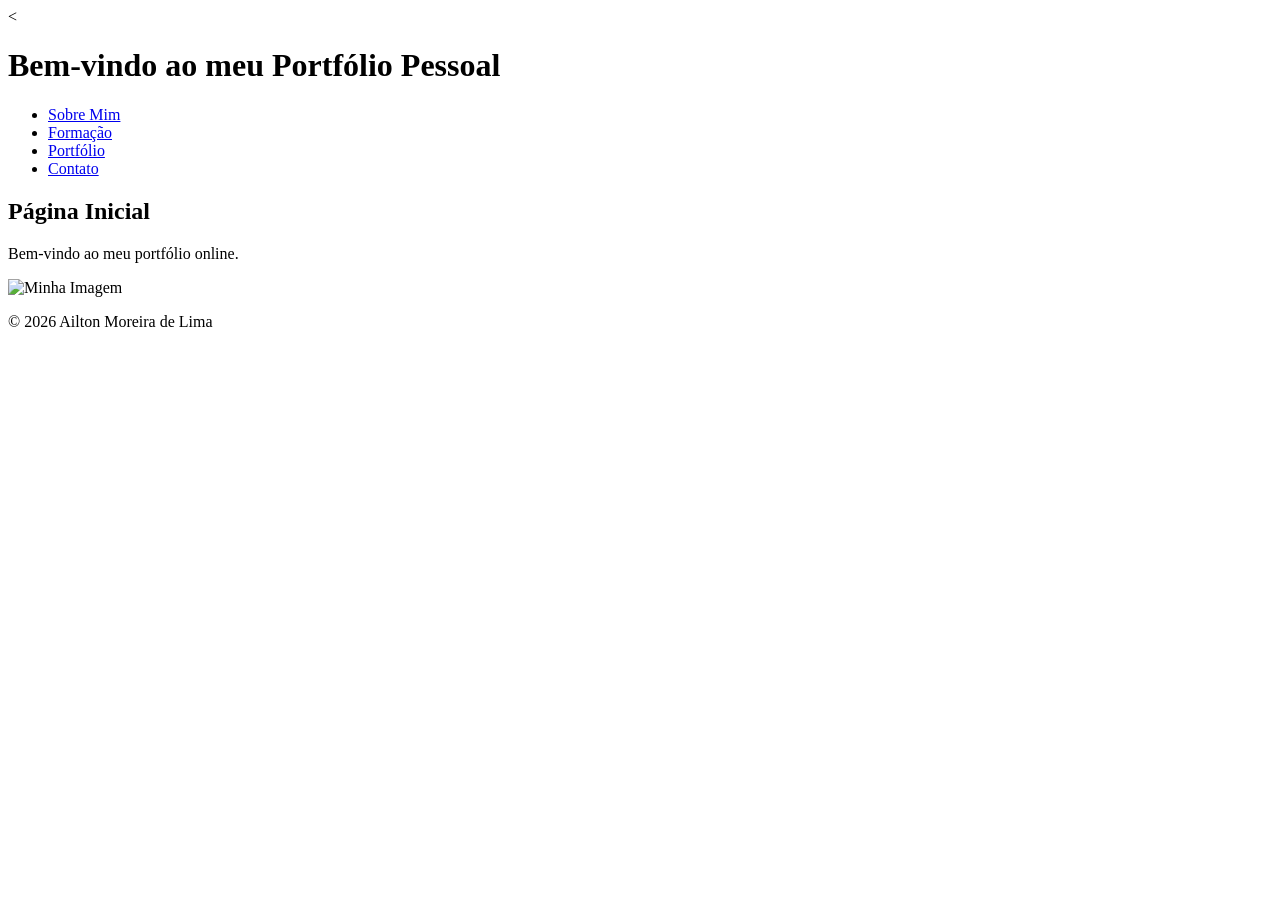
==== index.html @ bd08dfb1 "Primeiro Upload REV02" ====
<<!DOCTYPE html>
<html lang="pt-BR">
<head>
    <meta charset="UTF-8">
    <meta name="viewport" content="width=device-width, initial-scale=1.0">
    <title>Portfólio Pessoal</title>
    <link rel="stylesheet" href="estilo.css">
</head>
<body>
    <header>
        <h1>Bem-vindo ao meu Portfólio Pessoal</h1>
        <nav>
            <ul>
                <li><a href="sobre.html">Sobre Mim</a></li>
                <li><a href="formacao.html">Formação</a></li>
                <li><a href="portfolio.html">Portfólio</a></li>
                <li><a href="contato.html">Contato</a></li>
            </ul>
        </nav>
    </header>
    <main>
        <section>
            <h2>Página Inicial</h2>
            <p>Bem-vindo ao meu portfólio online.</p>
        </section>
        <!-- Adicionar uma imagem -->
        <img src="images/FOTO 3X4.png" alt="Minha Imagem" class="minha-foto">
    </main>
    <footer>
        <p>&copy;  2026 Ailton Moreira de Lima</p>
    </footer>
</body>
</html>
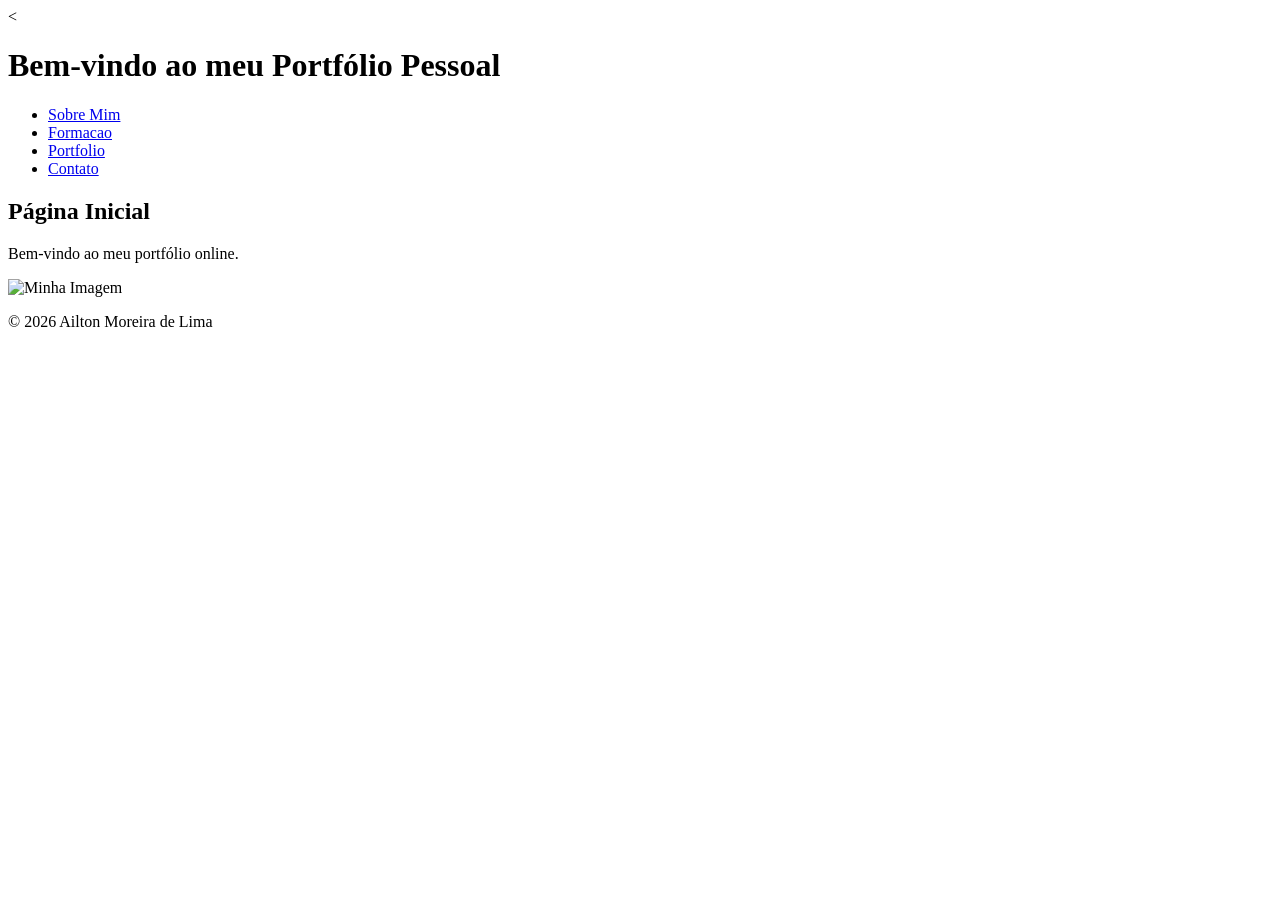
==== commit e5cafa99: "Primeiro Upload REV03" ====
--- a/index.html
+++ b/index.html
@@ -12,8 +12,8 @@
         <nav>
             <ul>
                 <li><a href="sobre.html">Sobre Mim</a></li>
-                <li><a href="formacao.html">Formação</a></li>
-                <li><a href="portfolio.html">Portfólio</a></li>
+                <li><a href="formacao.html">Formacao</a></li>
+                <li><a href="portfolio.html">Portfolio</a></li>
                 <li><a href="contato.html">Contato</a></li>
             </ul>
         </nav>
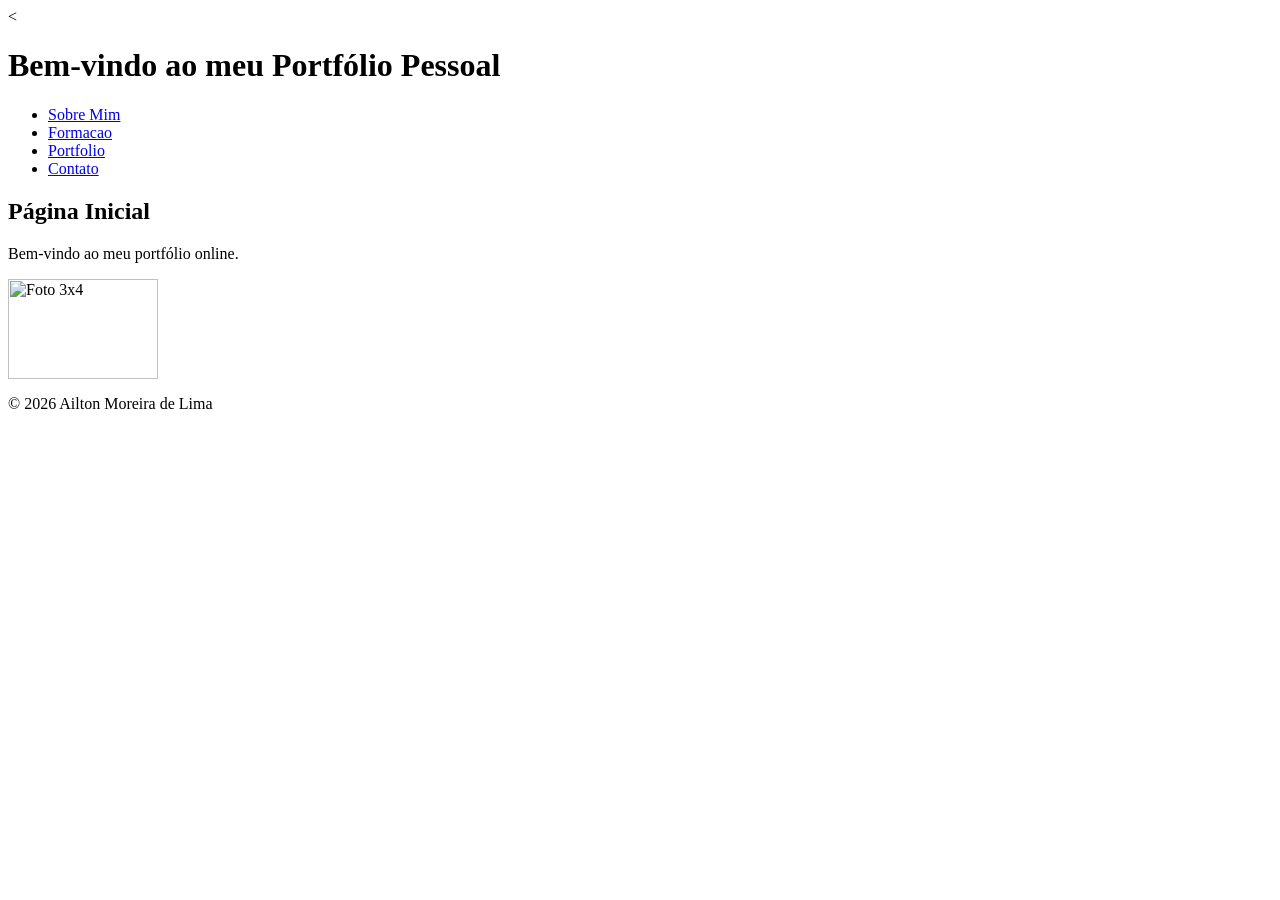
==== commit 4a332d80: "Primeiro Upload REV05" ====
--- a/index.html
+++ b/index.html
@@ -24,7 +24,8 @@
             <p>Bem-vindo ao meu portfólio online.</p>
         </section>
         <!-- Adicionar uma imagem -->
-        <img src="images/FOTO 3X4.png" alt="Minha Imagem" class="minha-foto">
+        <img height="100" width="150" src="images/FOTO 3X4.png" alt="Foto 3x4">
+         <!-- Adicionar um vídeo -->
     </main>
     <footer>
         <p>&copy;  2026 Ailton Moreira de Lima</p>
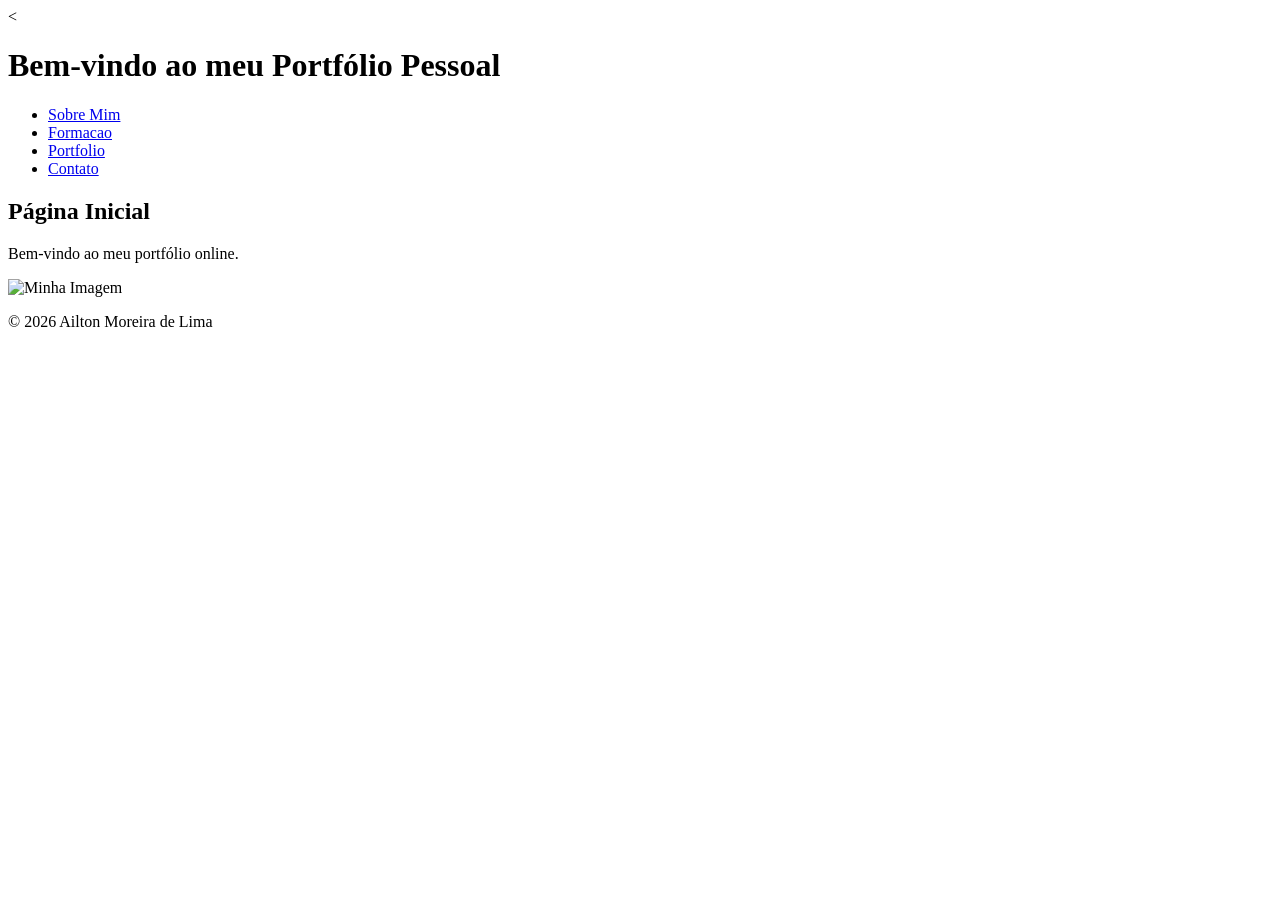
==== commit 10ab4b80: "Primeiro Upload Rev05" ====
--- a/index.html
+++ b/index.html
@@ -24,7 +24,7 @@
             <p>Bem-vindo ao meu portfólio online.</p>
         </section>
         <!-- Adicionar uma imagem -->
-        <img height="100" width="150" src="images/FOTO 3X4.png" alt="Foto 3x4">
+        <img src="images/FOTO 3X4.png" alt="Minha Imagem">
          <!-- Adicionar um vídeo -->
     </main>
     <footer>
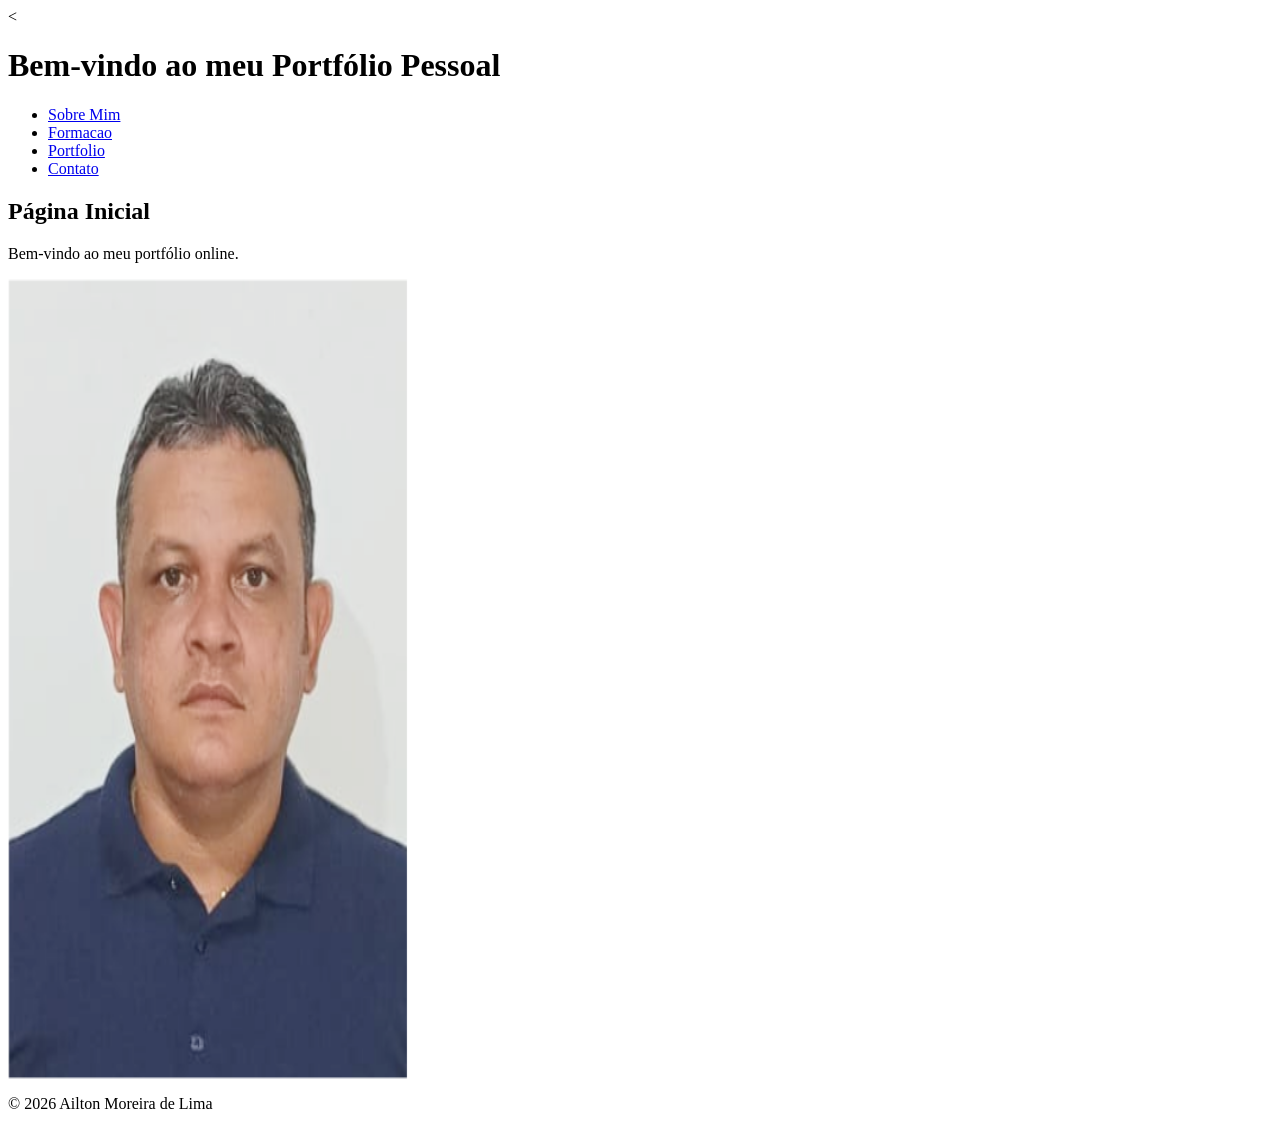
==== commit 144bd3eb: "Primeiro Upload REV07" ====
--- a/index.html
+++ b/index.html
@@ -24,7 +24,7 @@
             <p>Bem-vindo ao meu portfólio online.</p>
         </section>
         <!-- Adicionar uma imagem -->
-        <img src="images/FOTO 3X4.png" alt="Minha Imagem">
+        <img src="FOTO 3X4.png" width="400px" height="800px">
          <!-- Adicionar um vídeo -->
     </main>
     <footer>
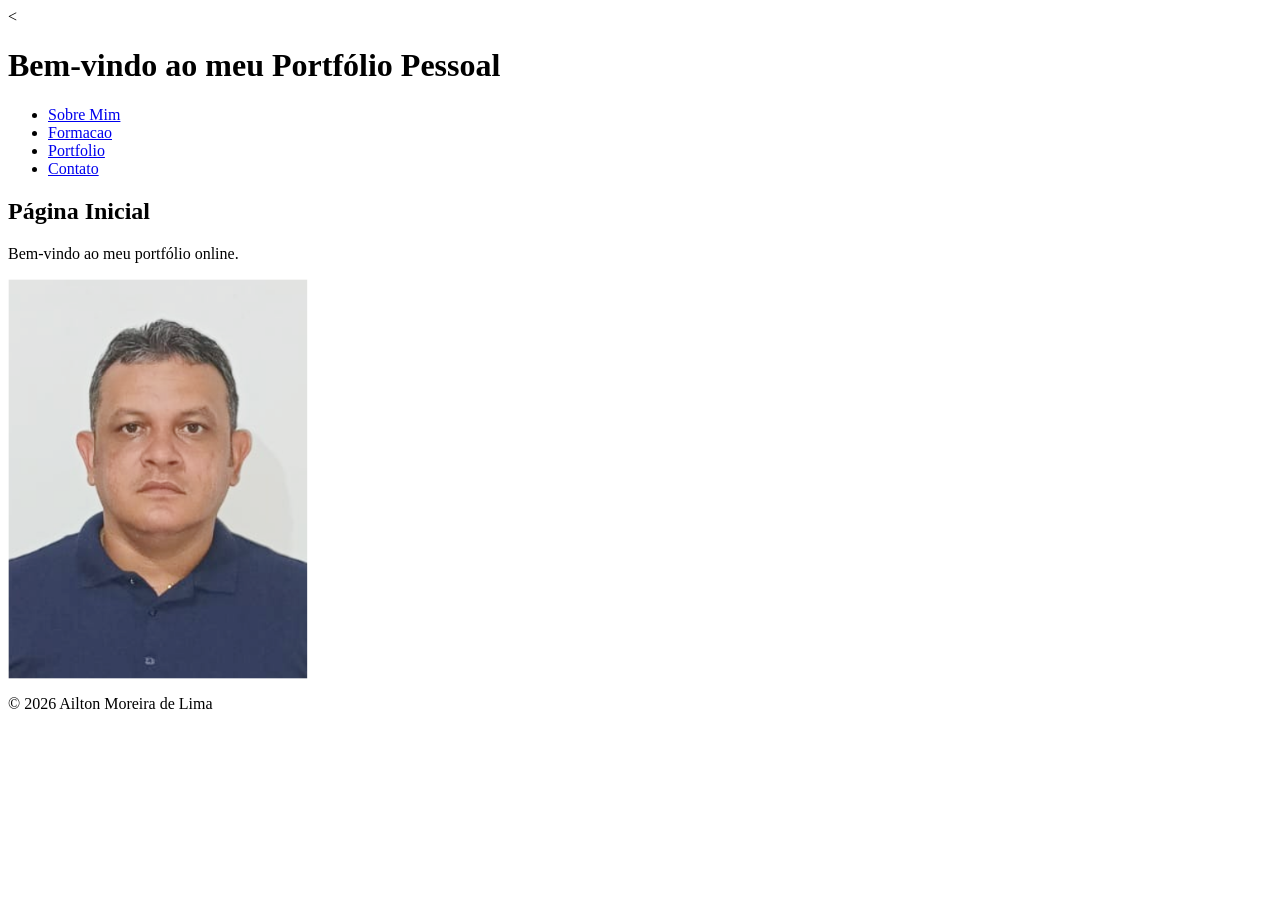
==== commit 9e8b6018: "Primeiro Upload rev07" ====
--- a/index.html
+++ b/index.html
@@ -24,7 +24,7 @@
             <p>Bem-vindo ao meu portfólio online.</p>
         </section>
         <!-- Adicionar uma imagem -->
-        <img src="FOTO 3X4.png" width="400px" height="800px">
+        <img src="FOTO 3X4.png" width="300px" height="400px">
          <!-- Adicionar um vídeo -->
     </main>
     <footer>
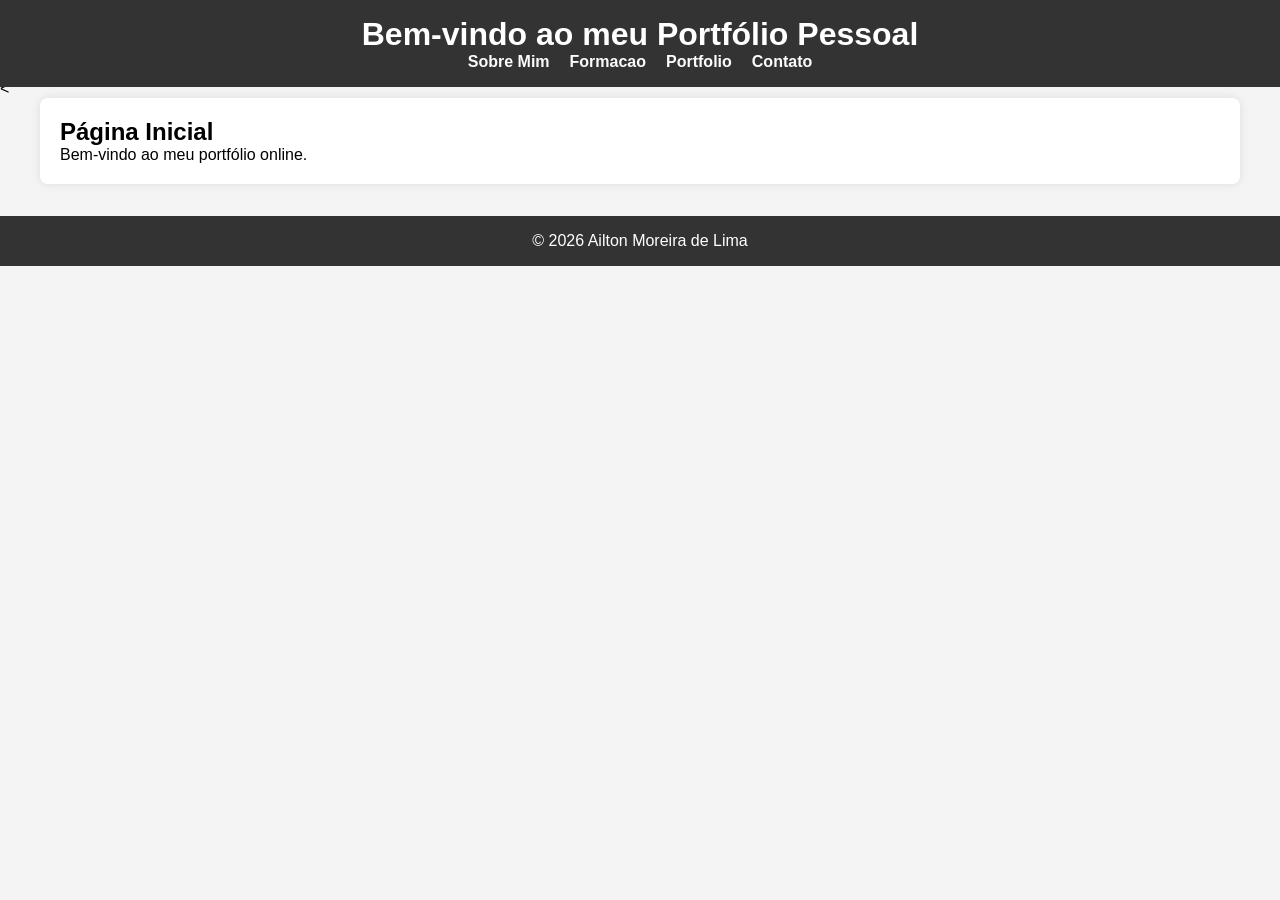
==== commit 1f3bc85d: "Primeiro Upload rev11" ====
--- a/index.html
+++ b/index.html
@@ -4,7 +4,7 @@
     <meta charset="UTF-8">
     <meta name="viewport" content="width=device-width, initial-scale=1.0">
     <title>Portfólio Pessoal</title>
-    <link rel="stylesheet" href="estilo.css">
+    <link rel="stylesheet" href="style.css">
 </head>
 <body>
     <header>
@@ -23,9 +23,6 @@
             <h2>Página Inicial</h2>
             <p>Bem-vindo ao meu portfólio online.</p>
         </section>
-        <!-- Adicionar uma imagem -->
-        <img src="FOTO 3X4.png" width="300px" height="400px">
-         <!-- Adicionar um vídeo -->
     </main>
     <footer>
         <p>&copy;  2026 Ailton Moreira de Lima</p>
--- a/style.css
+++ b/style.css
@@ -0,0 +1,115 @@
+/* Reset básico */
+* {
+    margin: 0;
+    padding: 0;
+    box-sizing: border-box;
+}
+
+body {
+    font-family: Arial, sans-serif;
+    background-color: #f4f4f4;
+    padding-top: 80px; /* Espaço para o header fixo */
+}
+
+/* Header fixo com menu */
+header {
+    position: fixed;
+    top: 0;
+    width: 100%;
+    background-color: #333;
+    color: #fff;
+    text-align: center;
+    padding: 1rem 0;
+    z-index: 1000;
+}
+
+/* Menu horizontal */
+nav ul {
+    list-style: none;
+    display: flex;
+    justify-content: center;
+    gap: 20px;
+    padding: 0;
+    margin: 0;
+}
+
+nav ul li {
+    margin: 0;
+}
+
+nav ul li a {
+    text-decoration: none;
+    color: #fcfcfc;
+    font-weight: bold;
+    transition: color 0.3s;
+}
+
+nav ul li a:hover {
+    color: #ddd;
+}
+
+/* Conteúdo principal */
+main {
+    max-width: 1200px;
+    margin: 0 auto;
+    padding: 20px;
+    background-color: #fff;
+    border-radius: 8px;
+    box-shadow: 0 0 10px rgba(0,0,0,0.1);
+}
+
+/* Rodapé (não fixo, flui com o conteúdo) */
+footer {
+    text-align: center;
+    padding: 1em 0;
+    background-color: #333;
+    color: #fff;
+    margin-top: 2rem;
+}
+
+/* Estilos para formulário */
+form {
+    display: flex;
+    flex-direction: column;
+    max-width: 500px;
+    margin: 0 auto;
+}
+
+form label {
+    margin-top: 10px;
+    font-weight: bold;
+}
+
+form input, form textarea {
+    padding: 10px;
+    margin-top: 5px;
+    border: 1px solid #ccc;
+    border-radius: 5px;
+    font-size: 1rem;
+}
+
+form input[type="submit"] {
+    margin-top: 15px;
+    background-color: #333;
+    color: #fff;
+    border: none;
+    border-radius: 5px;
+    cursor: pointer;
+    font-size: 1rem;
+}
+
+form input[type="submit"]:hover {
+    background-color: #555;
+}
+
+/* Foto de perfil (círculo perfeito) */
+.foto-perfil {
+    width: 200px;
+    height: 200px;
+    border-radius: 50%;
+    object-fit: cover;
+    margin-bottom: 1rem;
+    display: block;
+    margin-left: auto;
+    margin-right: auto;
+}
